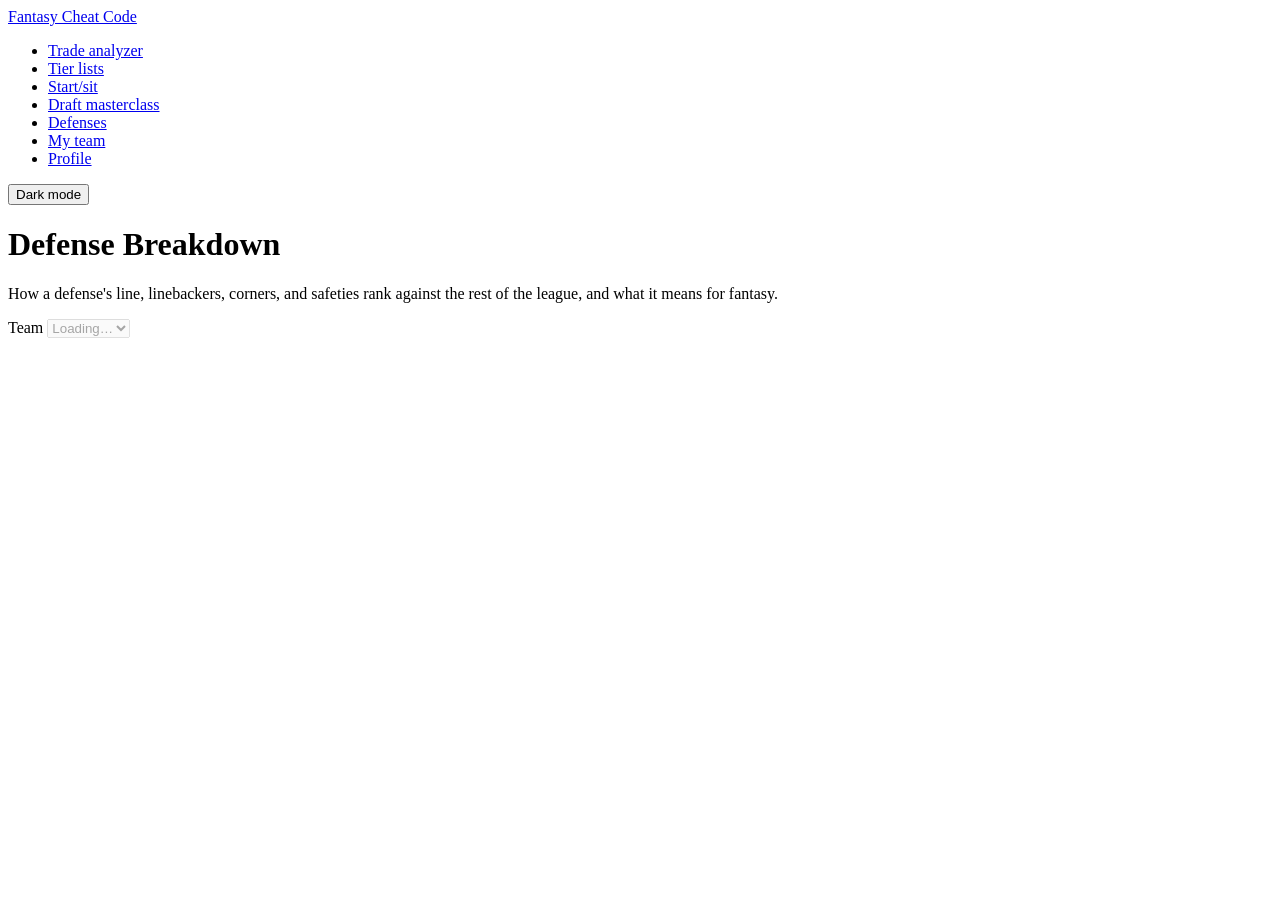
==== frontend/defense/index.html @ 1ada2ec8 "Add a Profile page that houses your leagues List, add, rename, and remove leagues (two clicks to rem" ====
<!doctype html>
<html lang="en">
<head>
  <meta charset="utf-8">
  <meta name="viewport" content="width=device-width, initial-scale=1">
  <title>Defense Breakdown</title>
  <link rel="icon" href="data:image/svg+xml,%3Csvg xmlns='http://www.w3.org/2000/svg' viewBox='0 0 32 32'%3E%3Cellipse cx='16' cy='16' rx='14' ry='9' fill='%237a4422'/%3E%3Cpath d='M10 16h12M13 14v4M16 14v4M19 14v4' stroke='%23fff' stroke-width='1.5'/%3E%3C/svg%3E">
  <link rel="preconnect" href="https://fonts.googleapis.com">
  <link rel="preconnect" href="https://fonts.gstatic.com" crossorigin>
  <link href="https://fonts.googleapis.com/css2?family=Barlow+Condensed:wght@500;600;700&family=Barlow:wght@400;500;600&display=swap" rel="stylesheet">
  <link rel="stylesheet" href="/vendor/lenis.css">
  <link rel="stylesheet" href="/styles.css">
  <script src="/theme-boot.js"></script>
</head>
<body>
  <nav class="site-nav" aria-label="Main">
    <div class="site-nav-inner">
      <a class="site-name" href="/">Fantasy Cheat Code</a>
      <ul class="nav-links">
        <li><a href="/">Trade analyzer</a></li>
        <li><a href="/tiers/">Tier lists</a></li>
        <li><a href="/start-sit/">Start/sit</a></li>
        <li><a href="/draft/">Draft masterclass</a></li>
        <li><a href="/defense/" aria-current="page">Defenses</a></li>
        <li><a href="/team/">My team</a></li>
        <li><a href="/profile/">Profile</a></li>
      </ul>
      <button id="theme-toggle" class="btn btn-quiet theme-toggle" type="button">
        <span class="theme-icon" aria-hidden="true"></span>
        <span class="theme-label">Dark mode</span>
      </button>
    </div>
  </nav>

  <header class="masthead">
    <div class="masthead-title">
      <h1>Defense Breakdown</h1>
      <p class="lede">How a defense's line, linebackers, corners, and safeties rank against the rest of the league, and what it means for fantasy.</p>
      <p class="data-status" id="data-status" role="status" aria-live="polite"></p>
    </div>
    <div class="masthead-controls">
      <label class="inline-field">
        <span>Team</span>
        <select id="team-select" disabled>
          <option>Loading…</option>
        </select>
      </label>
    </div>
  </header>

  <main class="df-page">
    <div id="df-error" class="result-error" role="alert" hidden></div>

    <section id="df-team" aria-labelledby="df-team-name" hidden>
      <div class="df-hero">
        <div class="df-hero-id">
          <span id="df-logo"></span>
          <div>
            <h2 id="df-team-name" class="df-team-name"></h2>
            <p class="section-note df-hero-note" id="df-games"></p>
          </div>
        </div>
        <dl class="df-tiles" id="df-tiles"></dl>
      </div>

      <section class="df-section" aria-labelledby="groups-heading">
        <div class="section-head">
          <div>
            <h2 id="groups-heading" class="section-heading">Position groups</h2>
            <p class="section-note">Each group is ranked on its per-game production in the stats that measure its job (sacks and pressure up front, passes defended and interceptions in the secondary). Tackles barely count: lots of tackles can just mean the offense kept the ball.</p>
          </div>
        </div>
        <div class="df-groups" id="df-groups"></div>
      </section>

      <section class="df-section" aria-labelledby="units-heading">
        <div class="section-head">
          <div>
            <h2 id="units-heading" class="section-heading">Unit results</h2>
            <p class="section-note">What opposing offenses actually did against this defense.</p>
          </div>
        </div>
        <div class="df-units" id="df-units"></div>
      </section>

      <div class="df-split">
        <section class="df-section" aria-labelledby="allowed-heading">
          <h2 id="allowed-heading" class="section-heading">Fantasy points allowed</h2>
          <p class="section-note">PPR points per game to each position. #1 is the toughest matchup.</p>
          <div class="df-allowed" id="df-allowed"></div>
        </section>

        <section class="df-section" aria-labelledby="upcoming-heading">
          <h2 id="upcoming-heading" class="section-heading">Next games as a DST</h2>
          <p class="section-note" id="df-upcoming-note">Projected fantasy points from the DST matchup model, ranked against every defense playing that week.</p>
          <ol class="df-upcoming" id="df-upcoming"></ol>
        </section>
      </div>
    </section>

    <section class="df-section" id="df-league" aria-labelledby="league-heading" hidden>
      <div class="section-head">
        <div>
          <h2 id="league-heading" class="section-heading">League rankings</h2>
          <p class="section-note">Every defense by position group. Sort by any column; pick a team to break it down.</p>
        </div>
      </div>
      <div class="df-table-wrap">
        <table class="df-table" id="df-table">
          <thead><tr id="df-table-head"></tr></thead>
          <tbody id="df-table-body"></tbody>
        </table>
      </div>
    </section>
  </main>

  <script src="/theme.js"></script>
  <script src="/backdrop.js"></script>
  <script src="/vendor/gsap.min.js"></script>
  <script src="/vendor/lenis.min.js"></script>
  <script src="/motion.js"></script>
  <script src="/player-search.js"></script>
  <script src="/defense/defense.js"></script>
</body>
</html>
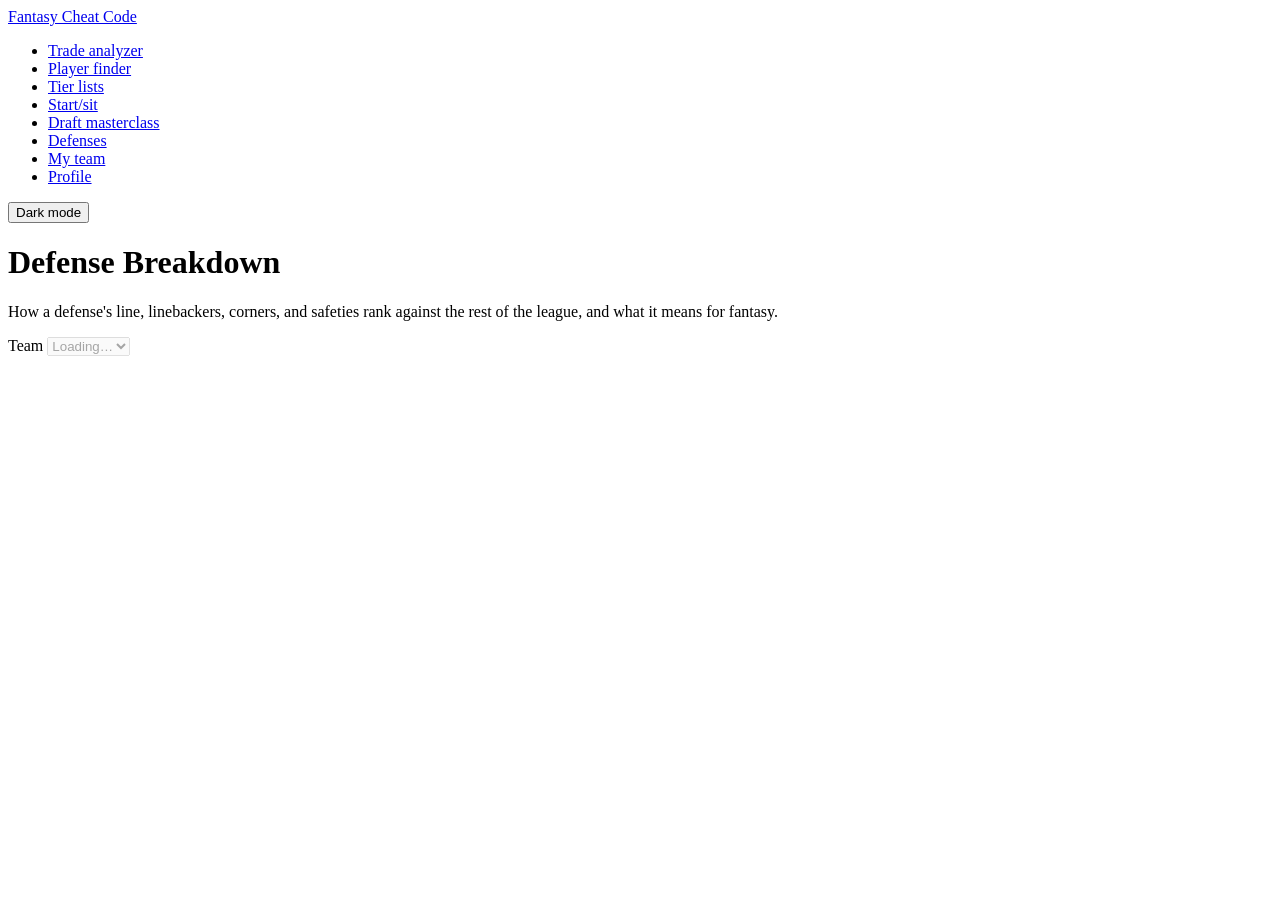
==== commit 10822dfa: "Add a Player finder page that filters players by tag Pick tags (grouped as role, usage, trend, and s" ====
--- a/frontend/defense/index.html
+++ b/frontend/defense/index.html
@@ -18,6 +18,7 @@
       <a class="site-name" href="/">Fantasy Cheat Code</a>
       <ul class="nav-links">
         <li><a href="/">Trade analyzer</a></li>
+        <li><a href="/finder/">Player finder</a></li>
         <li><a href="/tiers/">Tier lists</a></li>
         <li><a href="/start-sit/">Start/sit</a></li>
         <li><a href="/draft/">Draft masterclass</a></li>
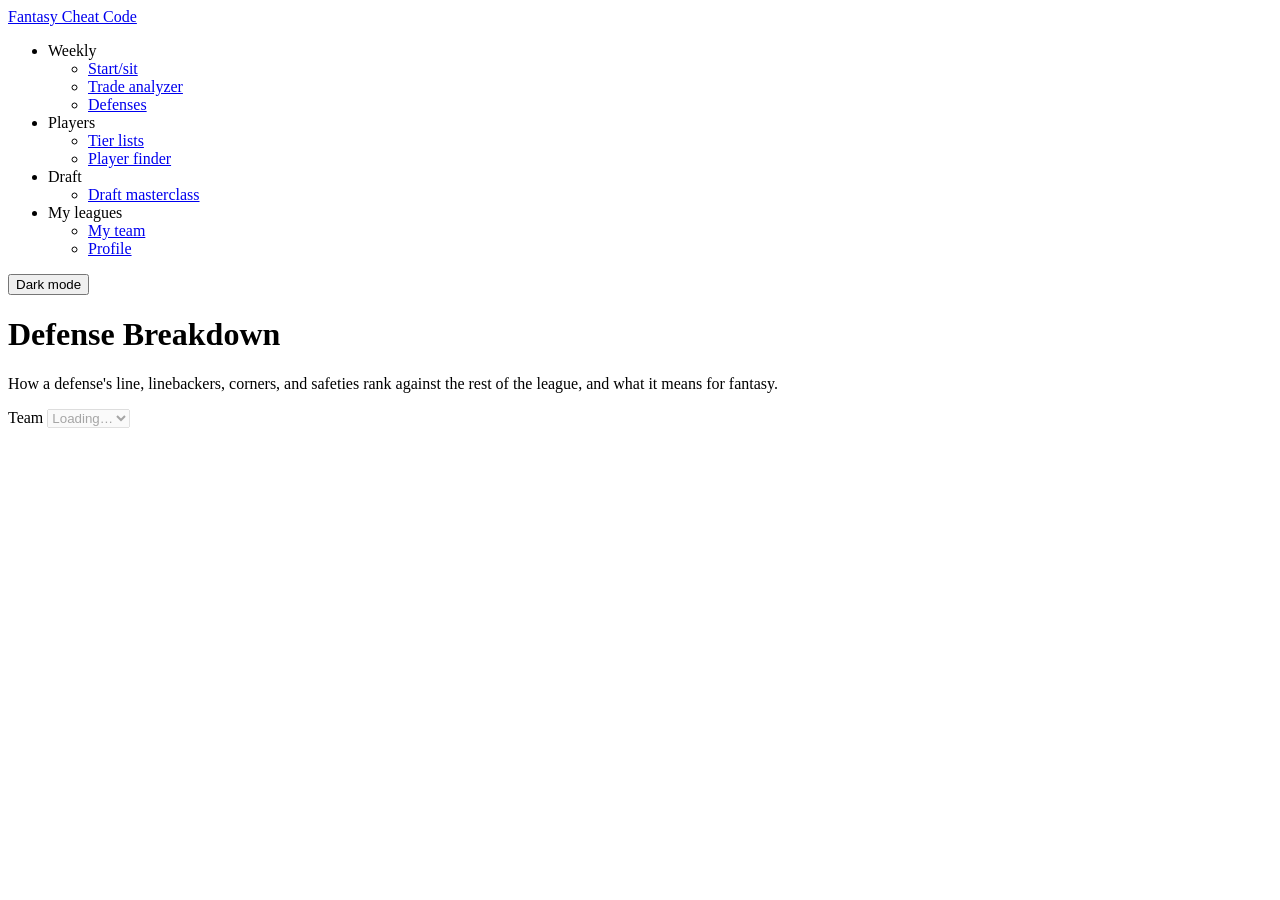
==== commit ed9a5ce7: "Group the site nav into labeled sections Eight tabs beside the site name overflowed the header and c" ====
--- a/frontend/defense/index.html
+++ b/frontend/defense/index.html
@@ -17,14 +17,34 @@
     <div class="site-nav-inner">
       <a class="site-name" href="/">Fantasy Cheat Code</a>
       <ul class="nav-links">
-        <li><a href="/">Trade analyzer</a></li>
-        <li><a href="/finder/">Player finder</a></li>
-        <li><a href="/tiers/">Tier lists</a></li>
-        <li><a href="/start-sit/">Start/sit</a></li>
-        <li><a href="/draft/">Draft masterclass</a></li>
-        <li><a href="/defense/" aria-current="page">Defenses</a></li>
-        <li><a href="/team/">My team</a></li>
-        <li><a href="/profile/">Profile</a></li>
+        <li class="nav-group">
+          <span class="nav-group-label" id="nav-weekly">Weekly</span>
+          <ul aria-labelledby="nav-weekly">
+            <li><a href="/start-sit/">Start/sit</a></li>
+            <li><a href="/">Trade analyzer</a></li>
+            <li><a href="/defense/" aria-current="page">Defenses</a></li>
+          </ul>
+        </li>
+        <li class="nav-group">
+          <span class="nav-group-label" id="nav-players">Players</span>
+          <ul aria-labelledby="nav-players">
+            <li><a href="/tiers/">Tier lists</a></li>
+            <li><a href="/finder/">Player finder</a></li>
+          </ul>
+        </li>
+        <li class="nav-group">
+          <span class="nav-group-label" id="nav-draft">Draft</span>
+          <ul aria-labelledby="nav-draft">
+            <li><a href="/draft/">Draft masterclass</a></li>
+          </ul>
+        </li>
+        <li class="nav-group">
+          <span class="nav-group-label" id="nav-leagues">My leagues</span>
+          <ul aria-labelledby="nav-leagues">
+            <li><a href="/team/">My team</a></li>
+            <li><a href="/profile/">Profile</a></li>
+          </ul>
+        </li>
       </ul>
       <button id="theme-toggle" class="btn btn-quiet theme-toggle" type="button">
         <span class="theme-icon" aria-hidden="true"></span>
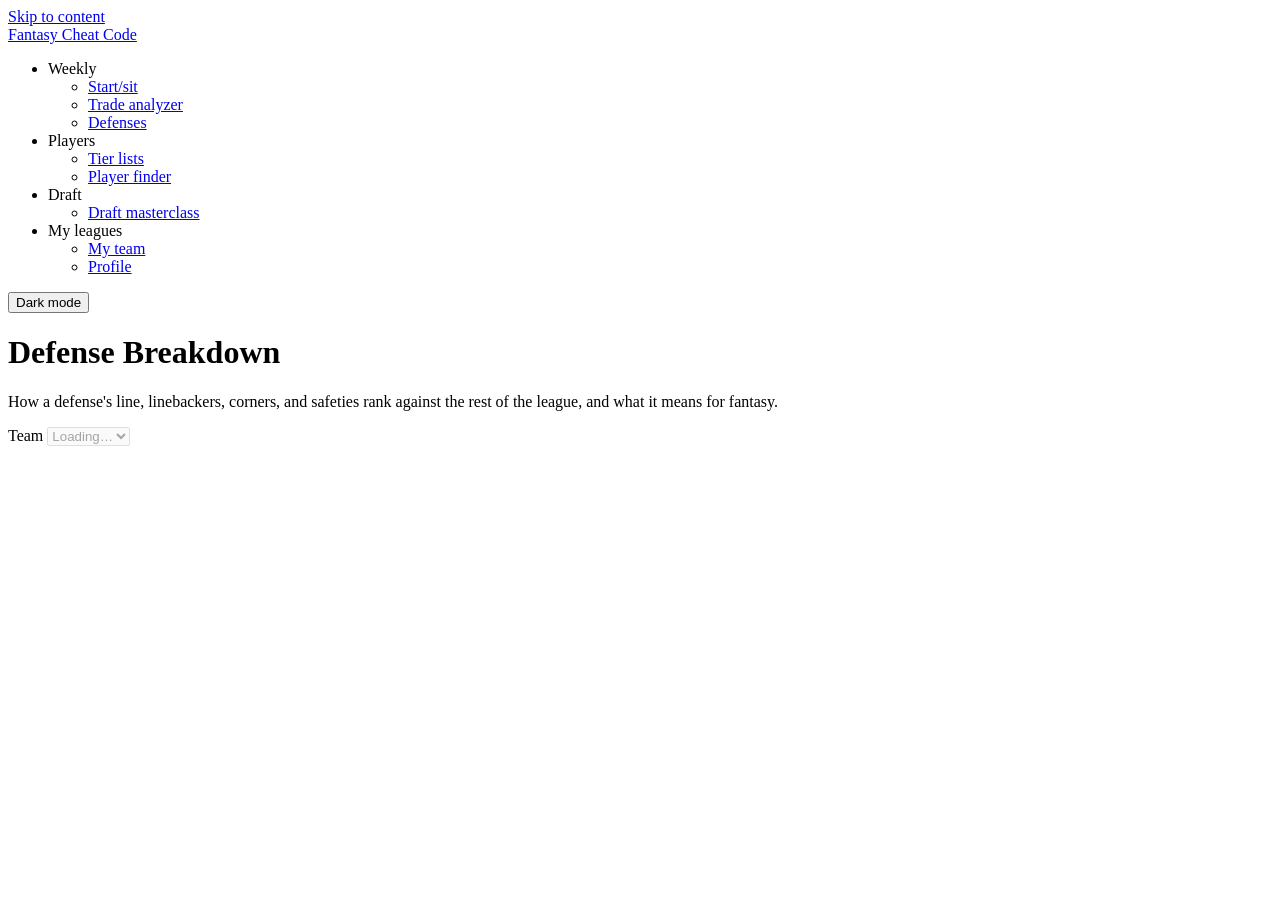
==== commit 64455353: "Add a skip link to every page" ====
--- a/frontend/defense/index.html
+++ b/frontend/defense/index.html
@@ -13,6 +13,7 @@
   <script src="/theme-boot.js"></script>
 </head>
 <body>
+  <a class="skip-link" href="#content">Skip to content</a>
   <nav class="site-nav" aria-label="Main">
     <div class="site-nav-inner">
       <a class="site-name" href="/">Fantasy Cheat Code</a>
@@ -53,7 +54,7 @@
     </div>
   </nav>
 
-  <header class="masthead">
+  <header class="masthead" id="content" tabindex="-1">
     <div class="masthead-title">
       <h1>Defense Breakdown</h1>
       <p class="lede">How a defense's line, linebackers, corners, and safeties rank against the rest of the league, and what it means for fantasy.</p>
@@ -70,7 +71,7 @@
   </header>
 
   <main class="df-page">
-    <div id="df-error" class="result-error" role="alert" hidden></div>
+    <div id="df-error" hidden></div>
 
     <section id="df-team" aria-labelledby="df-team-name" hidden>
       <div class="df-hero">
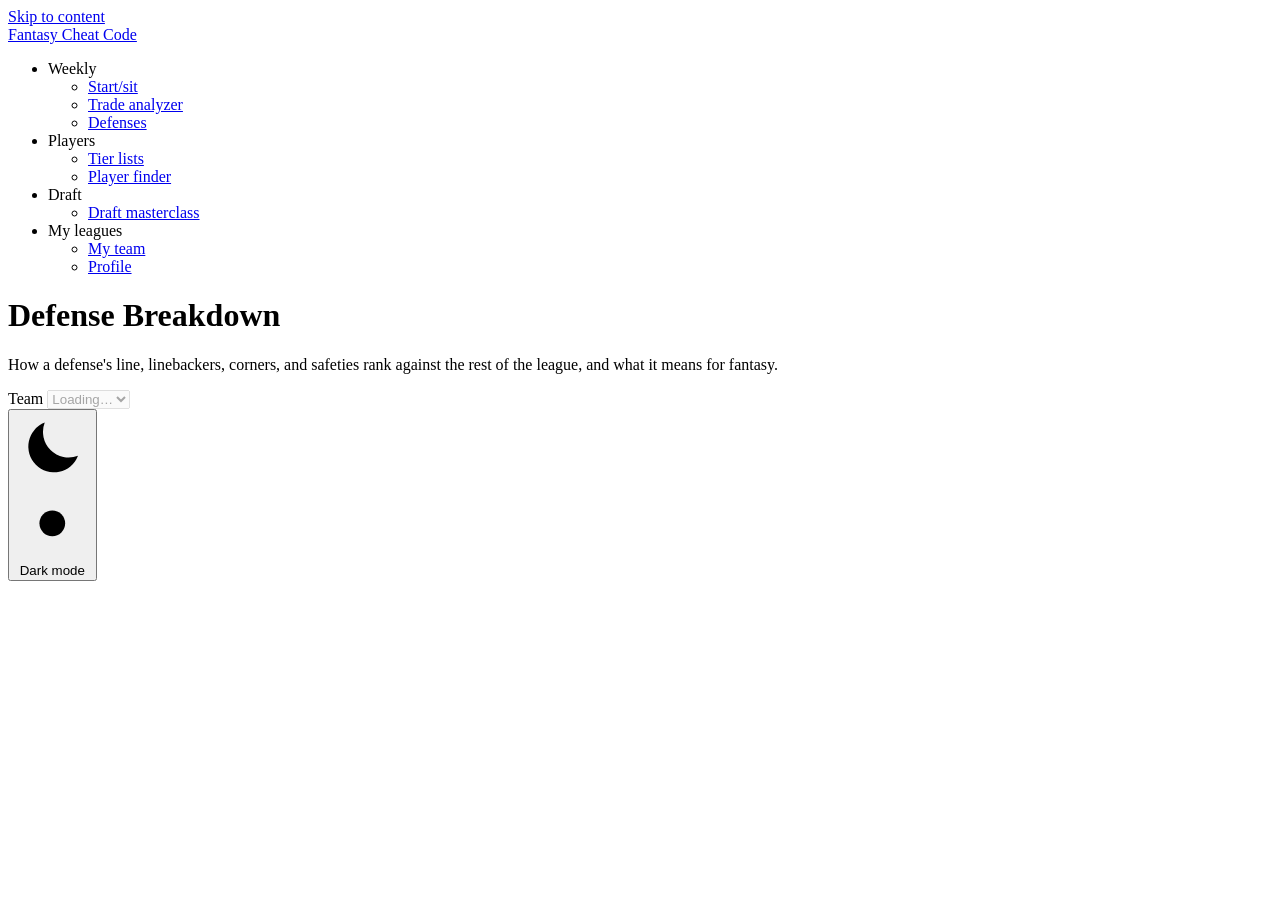
==== commit 5c34d0c9: "Make the theme switch a round button fixed to the bottom-right corner The switch moves out of the na" ====
--- a/frontend/defense/index.html
+++ b/frontend/defense/index.html
@@ -47,10 +47,6 @@
           </ul>
         </li>
       </ul>
-      <button id="theme-toggle" class="btn btn-quiet theme-toggle" type="button">
-        <span class="theme-icon" aria-hidden="true"></span>
-        <span class="theme-label">Dark mode</span>
-      </button>
     </div>
   </nav>
 
@@ -78,7 +74,7 @@
         <div class="df-hero-id">
           <span id="df-logo"></span>
           <div>
-            <h2 id="df-team-name" class="df-team-name"></h2>
+            <h2 id="df-team-name" class="df-team-name" tabindex="-1"></h2>
             <p class="section-note df-hero-note" id="df-games"></p>
           </div>
         </div>
@@ -136,6 +132,18 @@
     </section>
   </main>
 
+  <!-- Floats in the bottom-right corner on every page; theme.js keeps the label and icon current. -->
+  <button id="theme-toggle" class="theme-toggle" type="button">
+    <svg class="theme-icon theme-icon-moon" viewBox="0 0 24 24" aria-hidden="true" focusable="false">
+      <path d="M20.5 14.5A8.5 8.5 0 0 1 9.5 3.5a8.5 8.5 0 1 0 11 11Z" />
+    </svg>
+    <svg class="theme-icon theme-icon-sun" viewBox="0 0 24 24" aria-hidden="true" focusable="false">
+      <circle cx="12" cy="12" r="4.25" />
+      <path d="M12 2.5v2M12 19.5v2M2.5 12h2M19.5 12h2M5.3 5.3l1.4 1.4M17.3 17.3l1.4 1.4M5.3 18.7l1.4-1.4M17.3 6.7l1.4-1.4" />
+    </svg>
+    <span class="theme-label visually-hidden">Dark mode</span>
+  </button>
+
   <script src="/theme.js"></script>
   <script src="/backdrop.js"></script>
   <script src="/vendor/gsap.min.js"></script>
